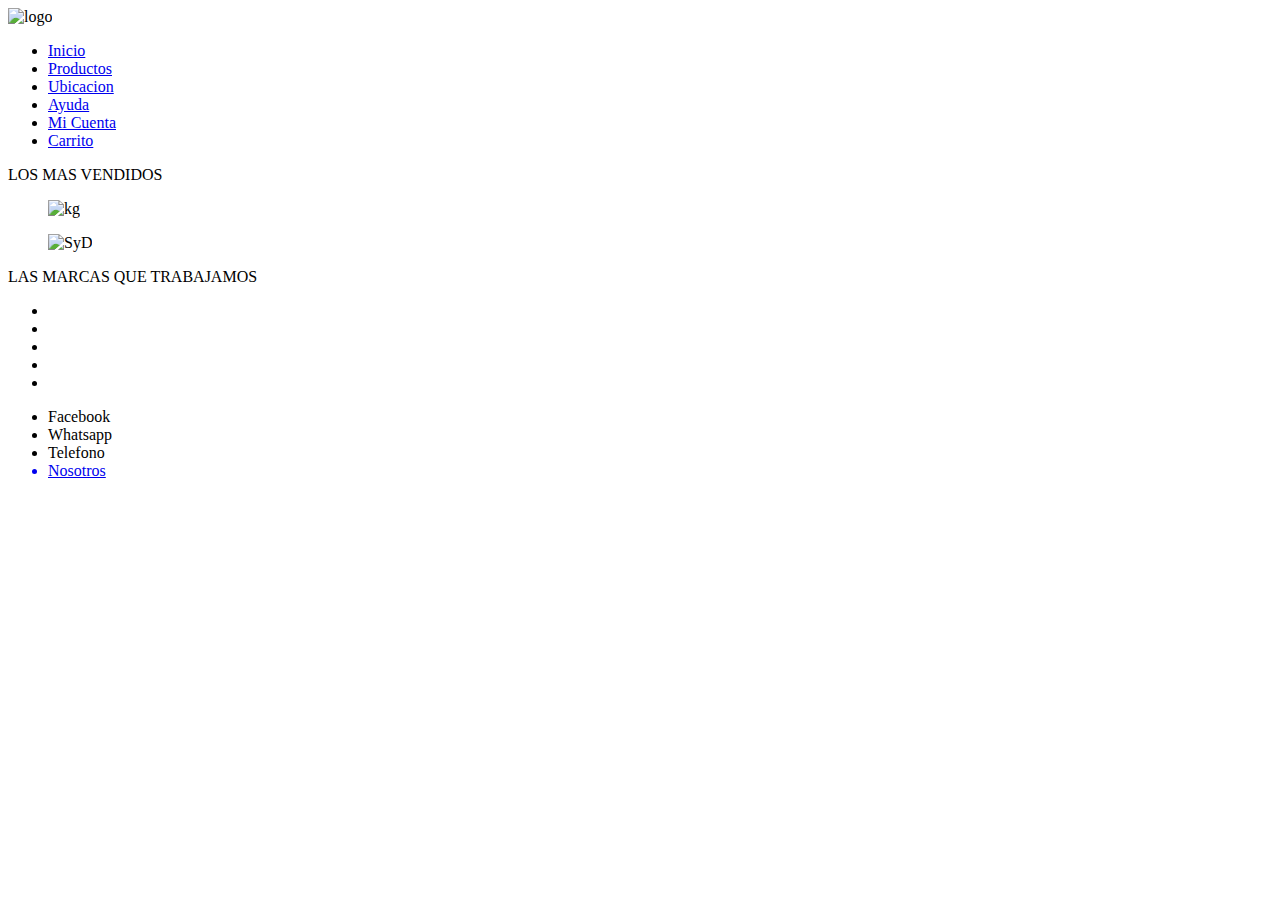
==== index.html @ 09f099ac "first commit" ====
<!DOCTYPE html>
<html lang="en">
<head>
    <meta charset="UTF-8">
    <meta http-equiv="X-UA-Compatible" content="IE=edge">
    <meta name="viewport" content="width=device-width,user-scalable=no, initial-scale=1.0, minimum-scale=1.0, maximum-scale=1.0">
    <meta name="viewport" content="width=device-width, initial-scale=1.0">
    <link rel="stylesheet" href="./css/style.css" />
    <title>refaPinotepa</title>
</head>
<body> 
    <header>
        <img id=img-center src="./img/refa logo.jpg" alt=" logo" height="100" width="160">
         <nav class="menu_nav">
            <ul>
                <li><a href="./index.html">Inicio</a></li>
                <li><a href="./paginas/productos.html">Productos</a></li>
                <li><a href="./paginas/ubicacion.html">Ubicacion</a></li>
                <li><a href="./paginas/ayuda.html">Ayuda</a></li>
                <li><a href="./paginas/mi_cuenta.html">Mi Cuenta</a></li>
                <li><a href="./paginas/carrito.html">Carrito</a></li>
            </ul>
        </nav>
    </header>
    <p class="subtitulo"> LOS MAS VENDIDOS </p>
    <main>
        <section class="zoom2">
            <figure>
                <img src="./img/kg.png" alt="kg">
            </figure>
        </section>
        <section class="zoom1">
            <figure>
                 <img src="./img/syd.jpg" alt="SyD">
            </figure>
        </section>
    </main>
    <p class="subtitulo2">LAS MARCAS QUE TRABAJAMOS</p>
    <div class="slider-frame">
        <ul>
            <li><img id="marca1" src="./img/marca1.jpg" alt=""></li>
            <li><img id="marca2" src="./img/marca2.jfif" alt=""></li>
            <li><img id="marca3" src="./img/marca3.jfif" alt=""></li>
            <li><img id="marca4" src="./img/marca4.jfif" alt=""></li>
            <li><img id="marca5" src="./img/marca5.jpg" alt=""></li>
        </ul>
    </div>
    <footer>
        <ul>
            <li>Facebook</li>
            <li>Whatsapp</li>
            <li>Telefono</li>
            <a class="nosotros" href="./paginas/nosotros.html">
                <li>Nosotros</li>
            </a>
        </ul>
    </footer>
</body>
</html>
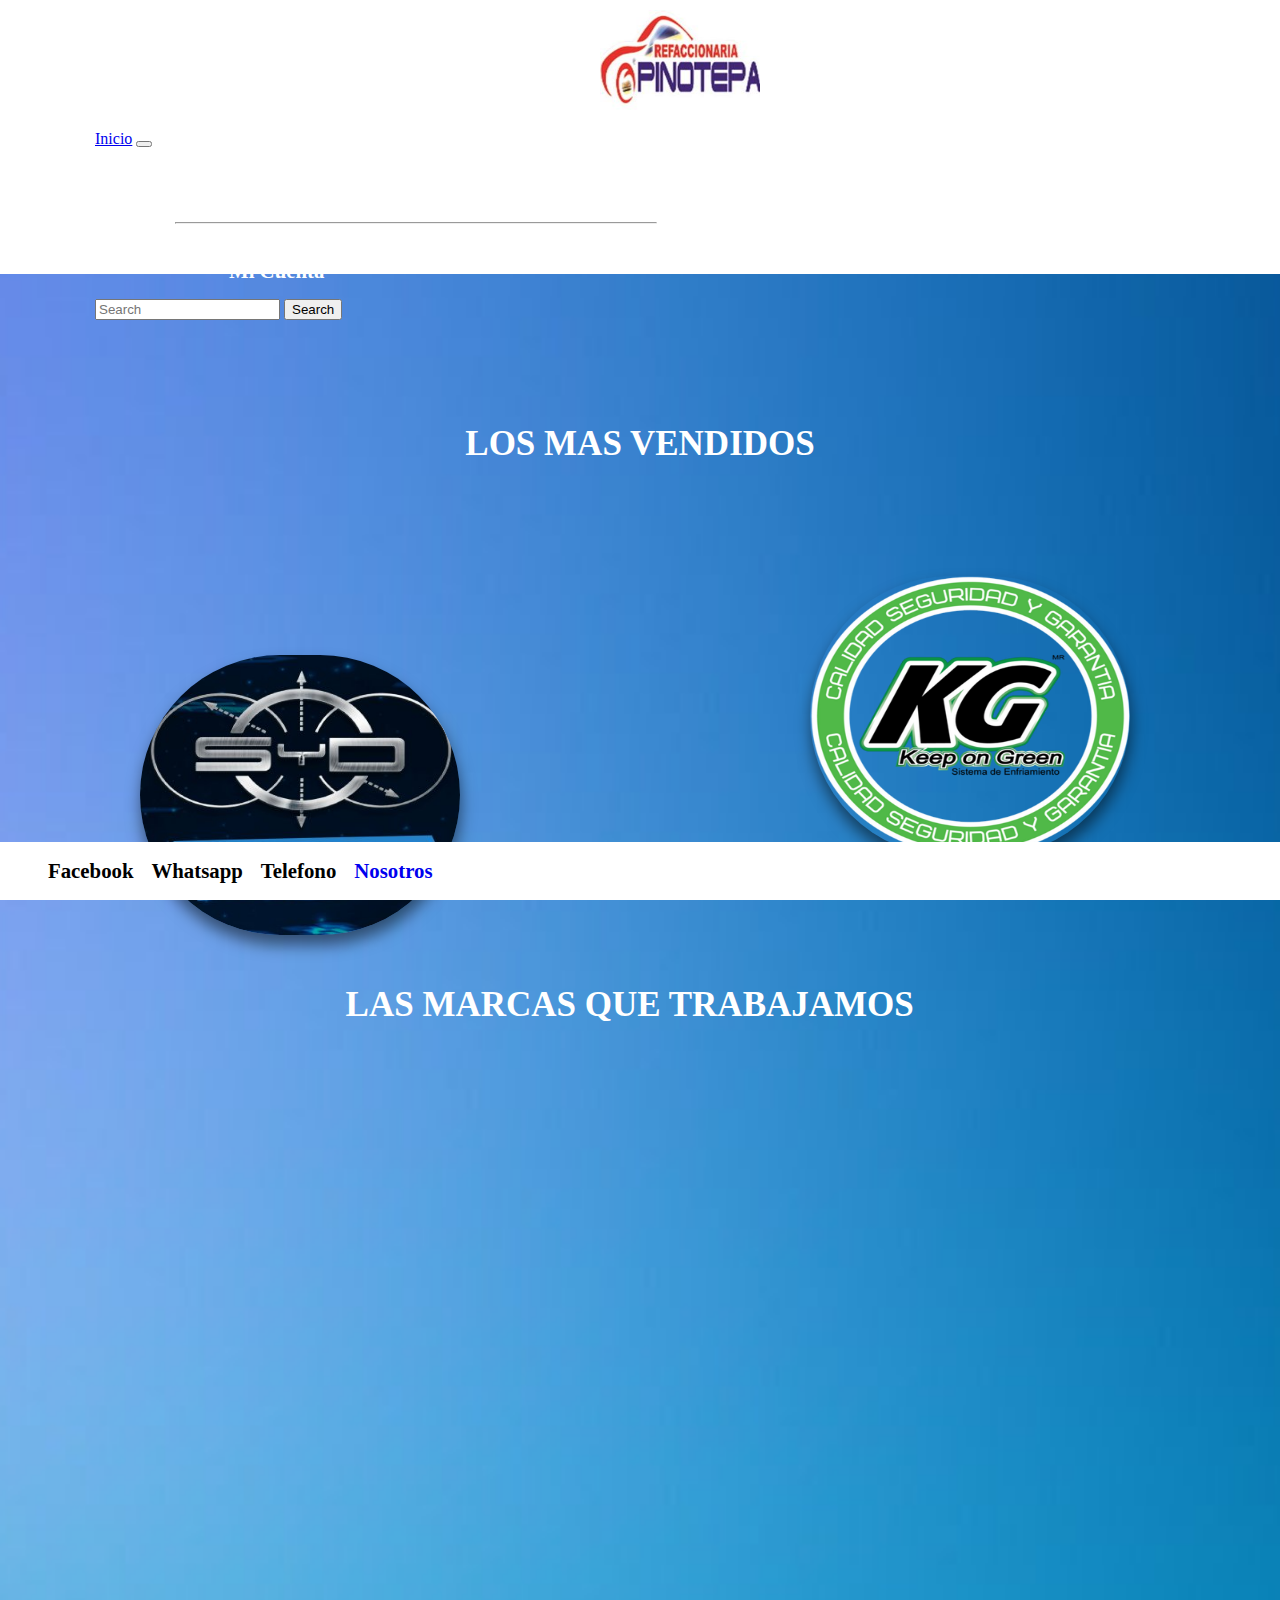
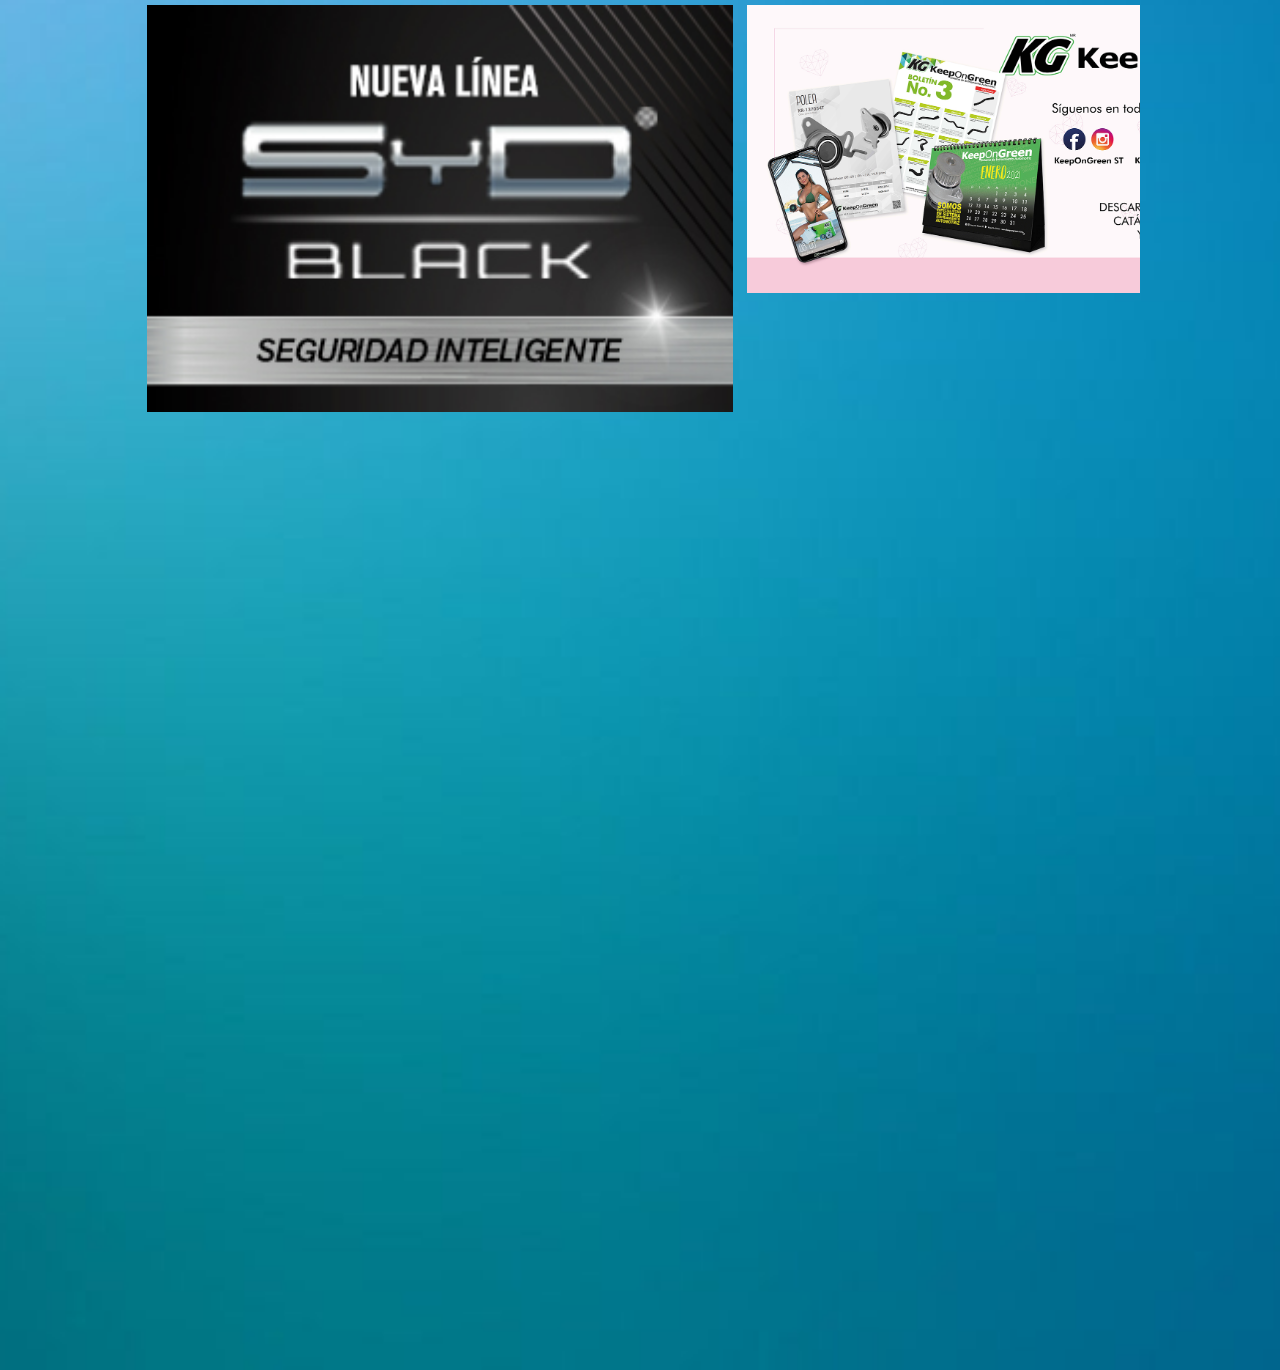
==== commit f3099b93: "nabvar_responsive" ====
--- a/index.html
+++ b/index.html
@@ -5,23 +5,50 @@
     <meta http-equiv="X-UA-Compatible" content="IE=edge">
     <meta name="viewport" content="width=device-width,user-scalable=no, initial-scale=1.0, minimum-scale=1.0, maximum-scale=1.0">
     <meta name="viewport" content="width=device-width, initial-scale=1.0">
+    <link href="https://cdn.jsdelivr.net/npm/bootstrap@5.3.0-alpha1/dist/css/bootstrap.min.css" rel="stylesheet" integrity="sha384-GLhlTQ8iRABdZLl6O3oVMWSktQOp6b7In1Zl3/Jr59b6EGGoI1aFkw7cmDA6j6gD" crossorigin="anonymous">
     <link rel="stylesheet" href="./css/style.css" />
     <title>refaPinotepa</title>
 </head>
 <body> 
-    <header>
+     <header>
         <img id=img-center src="./img/refa logo.jpg" alt=" logo" height="100" width="160">
-         <nav class="menu_nav">
-            <ul>
-                <li><a href="./index.html">Inicio</a></li>
-                <li><a href="./paginas/productos.html">Productos</a></li>
-                <li><a href="./paginas/ubicacion.html">Ubicacion</a></li>
-                <li><a href="./paginas/ayuda.html">Ayuda</a></li>
-                <li><a href="./paginas/mi_cuenta.html">Mi Cuenta</a></li>
-                <li><a href="./paginas/carrito.html">Carrito</a></li>
-            </ul>
-        </nav>
-    </header>
+        <nav id="menunav" class="navbar navbar-expand-lg bg-body-tertiary">
+            <div class="container-fluid">
+              <a class="navbar-brand" href="./index.html" >Inicio</a>
+              <button class="navbar-toggler" type="button" data-bs-toggle="collapse" data-bs-target="#navbarSupportedContent" aria-controls="navbarSupportedContent" aria-expanded="false" aria-label="Toggle navigation">
+                <span class="navbar-toggler-icon"></span>
+              </button>
+              <div class="collapse navbar-collapse" id="navbarSupportedContent">
+                <ul class="navbar-nav me-auto mb-2 mb-lg-0">
+                  <li class="nav-item">
+                    <a class="nav-link active" aria-current="page" href="./paginas/ubicacion.html">Ubicacion</a>
+                  </li>
+                  <li class="nav-item">
+                    <a class="nav-link" href="./paginas/ayuda.html">Ayuda</a>
+                  </li>
+                  <li class="nav-item dropdown">
+                    <a class="nav-link dropdown-toggle" href="../PreEntrega2-BasalduNicio-main/paginas/productos.html" role="button" data-bs-toggle="dropdown" aria-expanded="false">
+                      Productos
+                    </a>
+                    <ul class="dropdown-menu">
+                      <li><a class="dropdown-item" href="./paginas/ngkbujias.html">Action</a></li>
+                      <li><a class="dropdown-item" href="#">Another action</a></li>
+                      <li><hr class="dropdown-divider"></li>
+                      <li><a class="dropdown-item" href="#">Something else here</a></li>
+                    </ul>
+                  </li>
+                  <li class="nav-item">
+                    <a class="nav-link" href="./paginas/mi_cuenta.html">Mi Cuenta</a>
+                  </li>
+                </ul>
+                <form class="d-flex" role="search">
+                  <input class="form-control me-2" type="search" placeholder="Search" aria-label="Search">
+                  <button class="btn btn-outline-success" type="submit">Search</button>
+                </form>
+              </div>
+            </div>
+          </nav>
+     </header>
     <p class="subtitulo"> LOS MAS VENDIDOS </p>
     <main>
         <section class="zoom2">
@@ -55,5 +82,6 @@
             </a>
         </ul>
     </footer>
+    <script src="https://cdn.jsdelivr.net/npm/bootstrap@5.3.0-alpha1/dist/js/bootstrap.min.js" integrity="sha384-mQ93GR66B00ZXjt0YO5KlohRA5SY2XofN4zfuZxLkoj1gXtW8ANNCe9d5Y3eG5eD" crossorigin="anonymous"></script>
 </body>
 </html>--- a/css/style.css
+++ b/css/style.css
@@ -0,0 +1,638 @@
+body {
+    align-items: center;
+    margin: 0;
+    background-color: white;
+    background-size: cover;
+    background-position: center;
+    background-repeat: no-repeat;
+    background-image: url(../img/s.jpg)
+}
+header {
+    height: 194px;
+    padding: 40px;
+    align-items: center;
+    background-size: 10px;
+    background-color: rgb(255, 255, 255);
+    
+   
+    justify-content: space-between;
+}
+ul li a {
+ 
+    color: white;
+    display: inline;
+    text-decoration: none;
+    margin-left: 80px;
+    margin-right: 0px;
+ 
+}
+
+ul li  {
+    margin-top: 25px;
+    margin: 0px 7px;
+   display: inline;
+   text-align: initial;
+   font-weight: bold;
+   list-style: none;
+   font-size: 1.3rem
+}
+
+
+footer {
+    margin-top: 700px;
+    background-color: white;
+    padding: 1px;
+    position: sticky;
+    bottom: 0px;
+
+}
+
+.subtitulo {
+    margin-top: 150px;
+    margin-bottom: 175px;
+    text-align: center;
+    font-weight: bold;
+    font-size: 35px;
+    color: white;
+}
+.subtitulo2 {
+    position: absolute;
+    top: 950px;
+    left: 27%;
+    font-size: 35px;
+    color: white;
+    font-weight: bold;
+}
+#img-center {
+    position: absolute;
+    top: 10px;
+    left: 600px;
+
+}
+.zoom1 {
+    margin-left: 100px;
+    align-items: left;
+    justify-content: left;
+    display: flex;
+    width: 100%;
+    height: 100vh;
+
+}
+.zoom1 figure {
+    box-shadow: 1px 10px 15px rgba(0,0,0,0.50);
+    border-radius: 200px;
+    width: 320px;
+    height: 280px;
+    overflow: hidden;
+    transition: all 500ms ease;
+}
+.zoom1 figure img {
+    transition: all 500ms ease;
+    width: 100%;
+    height: 100%;
+
+}
+.zoom1 figure img:hover {
+    transform: scale(1.2);
+    cursor: pointer;
+}
+.zoom2 {
+    position: absolute;
+    top: 560px;
+    left: 770px;
+    right: 0px;
+    display: flex;
+    width: 100%;
+    height: 100vh;
+}
+.zoom2 figure {
+    box-shadow: 1px 10px 15px rgba(0,0,0,0.50);
+    border-radius: 200px;
+    width: 320px;
+    height: 280px;
+    overflow: hidden;
+    transition: all 500ms ease;
+}
+.zoom2 figure img {
+    transition: all 500ms ease;
+    width: 100%;
+    height: 100%;
+}
+.zoom2 figure img:hover {
+    transform: scale(1.2);
+    cursor: pointer;
+}
+nav {
+    display: inline;
+    margin-top: 100px;
+}
+.sucursal {
+    font-size: 25px;
+    font-weight: bold;
+    margin-left: 200px;
+    margin-top: 125px;
+    text-align: left;
+    color: white;
+   
+
+}
+
+.mapa {
+    width: 400px;
+    height: 500px;
+    border-radius: 30px;
+    margin-top: 4s0px;
+    margin-left: 700px;
+}
+#vocho {
+    font-size: 100px;
+   position: absolute;
+   top: 500px;
+   left: 200px;
+}
+.boton_de_ayuda {
+    position: absolute;
+    left: 350px;
+    top: 200px;
+}
+
+.escribenos {
+    font-size: 30px;
+    padding: 300px;
+    text-align: left;
+    color: white;
+    font-family: 'Lucida Sans', 'Lucida Sans Regular', 'Lucida Grande', 'Lucida Sans Unicode', Geneva, Verdana, sans-serif;
+}
+.mail {
+    font-size: 25px;
+    list-style: none;
+    font-weight: bold;
+    position: absolute;
+    top: 610px;
+    left: 630px;
+}
+.formulario {
+    position: absolute;
+    top: 90%;
+    left: 50%;
+    transform: translate(-50%,-50%);
+    width: 400px;
+    background: white;
+    border-radius: 10px;
+}
+.formulario h1 {
+    text-align: center;
+    padding: 0 0 20px 0;
+    border-bottom: 1px solid silver;
+}
+.formulario form {
+    padding: 0 40px;
+    box-sizing: border-box;
+}
+form .username {
+    position: relative;
+    border-bottom: 2px solid #adadad;
+    margin: 30px 0;
+}
+.username input {
+    width: 100%;
+    padding: 0 5px;
+    height: 40px;
+    font-size: 16px;
+    border: none;
+    background: none;
+    outline: none;
+}
+.username label {
+    position: absolute;
+    top: 50%;
+    left: 5px;
+    color: #adadad;
+    transform: translateY(-50%);
+    font-size: 16px;
+    pointer-events: none;
+}
+.contrasena input {
+    color: #adadad;
+    width: 100%;
+    padding: 0 5px;
+    height: 40px;
+    font-size: 16px;
+    border: none;
+    background: none;
+    outline: none;
+}
+.contrasena label {
+    position: absolute;
+    top: 50%;
+    left: 45px;
+    color: #adadad;
+    transform: translateY(20%);
+    font-size: 16px;
+    pointer-events: none;
+}
+.username span::before{
+    content: '';
+    position: absolute;
+    top: 40px;
+    left: 0;
+    width: 100%;
+    height: 2px;
+    background: purple;
+}
+.recordar {
+    margin: -5px 0 20px 5px;
+    color: blue;
+    cursor: pointer;
+}
+.recordar:hover {
+    text-decoration: underline;
+}
+input[type=submit] {
+    width: 100%;
+    height: 50px;
+    border: 1px solid;
+    background: rgb(2, 164, 164);
+    border-radius: 25px;
+    font-size: 18px;
+    color: white;
+    cursor: pointer;
+    outline: none;
+}
+input[type="submit"]:hover {
+    border-color: blueviolet;
+    transition: .5s;
+}
+.registrarse a{
+    color: blue;
+    text-decoration: none;
+}
+.registrarse a:hover {
+    text-decoration: underline;
+}
+.carro {
+    font-size: 30px;
+    position: absolute;
+    top: 300px;
+    left: 300px;
+    text-align: left;
+    border: 2px solid black;
+    font-family: 'Lucida Sans', 'Lucida Sans Regular', 'Lucida Grande', 'Lucida Sans Unicode', Geneva, Verdana, sans-serif;
+   
+}
+.comprar {
+    border-radius: 10px;
+    background-color: rgb(20, 202, 202);
+    font-size: 30px;
+    position: absolute;
+    top: 550px;
+    left: 625px;
+
+}
+.bujias {
+    color: rgb(255, 255, 255);
+    font-family: 'Zen Dots', cursive;
+    display: flex;
+    font-size: 40px;
+    justify-content: left;
+    margin-top: 150px;
+    margin-bottom: 100px;
+    margin-left: 120px;
+}
+.bujiasimg {
+    display: flex;
+    justify-content: space-evenly;
+}
+#bujia1 {
+    width: 180px;
+    height: 180px;
+    border-radius: 25px;
+    cursor: pointer;
+}
+#bujia2 {
+    width: 180px;
+    height: 180px;
+    border-radius: 25px;
+    cursor: pointer;
+}
+#bujia3 {
+    width: 180px;
+    height: 180px;
+    border-radius: 25px;
+    cursor: pointer;
+}
+#bujia4 {
+    width: 180px;
+    height: 180px;
+    border-radius: 25px;
+    cursor: pointer;
+}
+
+.aceites {
+    color: white;
+    font-family: 'Zen Dots', cursive;
+    display: flex;
+    font-size: 40px;
+    justify-content: left;
+    margin-top: 120px;
+    margin-bottom: 120px;
+    margin-left: 120px;
+}
+.aceitesimg {
+    display: flex;
+    justify-content: space-evenly;
+}
+#aceite1 {
+    width: 180px;
+    height: 180px;
+    border-radius: 25px;
+    cursor: pointer;
+}
+#aceite2 {
+    width: 180px;
+    height: 180px;
+    border-radius: 25px;
+    cursor: pointer;
+}
+#aceite3 {
+    width: 180px;
+    height: 180px;
+    border-radius: 25px;
+    cursor: pointer;
+}
+#aceite4 {
+    width: 180px;
+    height: 180px;
+    border-radius: 25px;
+    cursor: pointer;
+}
+.slider-frame {
+    width: 1000px;
+    height: auto;
+    margin: 50px auto 0;
+    overflow: hidden;
+}
+.slider-frame ul {
+    animation: slide 15s infinite alternate ease-in-out; 
+display: flex;
+padding: 0px;
+width: 300%;
+}
+.slider-frame li {
+    list-style: none;
+    width: 50%;
+}
+.slider-frame img {
+    width: 100%;
+}
+@keyframes slide {
+    0%{margin-left: 0%;}
+    20%{margin-left: 0%;}
+
+    25%{margin-left: -100%;}
+    45%{margin-left: -100%;}
+
+    50%{margin-left: -200%;}
+    70%{margin-left: -200%;}
+
+    75%{margin-left: -300%;}
+    100%{margin-left: -300%;}
+}
+.ford {
+    color: white;
+    font-size: 40px;
+    text-align: center;
+    margin-top: 200px;
+    font-family: 'Gill Sans', 'Gill Sans MT', Calibri, 'Trebuchet MS', sans-serif;
+}
+.bujias_de_ford {
+    display: flex;
+    justify-content: space-evenly;
+    margin-top: 100px;
+}
+#ford1 {
+    width: 180px;
+    height: 180px;
+    border-radius: 0px;
+    cursor: pointer;
+}
+#ford2 {
+    width: 180px;
+    height: 180px;
+    border-radius: 0px;
+    cursor: pointer;
+}
+#ford3 {
+    width: 180px;
+    height: 180px;
+    border-radius: 0px;
+    cursor: pointer;
+}
+#ford4 {
+    width: 180px;
+    height: 180px;
+    border-radius: 0px;
+    cursor: pointer;
+}
+.che {
+    color: white;
+    font-size: 40px;
+    text-align: center;
+    margin-top: 200px;
+    margin-bottom: 100px;
+    font-family: 'Gill Sans', 'Gill Sans MT', Calibri, 'Trebuchet MS', sans-serif;
+}
+.bujias_che {
+    display: flex;
+    justify-content: space-evenly;
+}
+#che1 {
+    width: 180px;
+    height: 180px;
+    border-radius: 0px;
+    cursor: pointer;
+}
+#che2 {
+    width: 180px;
+    height: 180px;
+    border-radius: 0px;
+    cursor: pointer;
+}
+#che3 {
+    width: 180px;
+    height: 180px;
+    border-radius: 0px;
+    cursor: pointer;
+}
+#che4 {
+    width: 180px;
+    height: 180px;
+    border-radius: 0px;
+    cursor: pointer;
+}
+.nosotros {
+    text-decoration: none;
+}
+.container {
+    position: absolute;
+   top: 300px;
+    display: grid;
+    grid-template-columns: 1fr 1fr ;
+    gap: 10px;
+    margin: 10px;
+
+}
+.card {
+    background-color: rgb(126, 97, 228);
+    padding: 15px;
+    border-radius: 5px;
+    display: flex;
+    justify-content: space-around;
+    flex-direction: column;
+    align-items: center;
+}
+#mision {
+    height: 200px;
+    width: 200px;
+}
+.text_mision {
+font-size: 20px;
+}
+#empresa {
+    height: 200px;
+    width: 200px;
+
+}
+.text_empresa {
+    font-size: 20px;
+}
+#menunav {
+    position: absolute;
+    top: 30px;
+    left: 95px;
+}
+
+@media only screen and (max-width:768px){
+
+}
+@media only screen and (max-width:576px){
+    body {
+        background-size: 500rem;
+    }
+    footer {
+        margin-top: 1700px;
+    }
+    
+    .menu_nav {
+        display: initial;
+    }
+    .zoom1 {
+        position: absolute;
+        top: 500px;
+    }
+    .zoom2 {
+        position: absolute;
+        top: 900px;
+        left: 100px;
+    }
+    .subtitulo {
+        position: absolute;
+        top: 200px;
+        left: 100px;
+    }
+    .subtitulo2 {
+        position: absolute;
+        top: 1300px;
+    }
+    .slider-frame {
+        width: 90%;
+        height: 90vh;
+        position: absolute;
+        top: 1380px;
+        margin-left: 30px;
+    }
+ .bujiasimg {
+    flex-direction: column;
+    position: absolute;
+    left: 50px;
+    top: 400px;
+ }
+ .aceitesimg{
+    flex-direction: column;
+    position: absolute;
+    left: 340px;
+    top: 400px;
+    
+ }
+ .bujias {
+    position: absolute;
+    top: 140px;
+    left: 0px;
+    margin-left: 80px;
+ }
+ .aceites {
+    position: absolute;
+    top: 170px;
+    left: 230px;
+ }
+ #vocho {
+    position: absolute;
+    left: 10px;
+    top: 497px;
+ }
+ .sucursal {
+    position: absolute;
+    top: 380px;
+    left: 20px;
+ }
+ .mapa {
+    position: absolute;
+   margin-top: 510px;
+    margin-left: 50px;
+    margin-bottom: 0px;
+ }
+.bujias_de_ford {
+    flex-wrap: wrap;
+    justify-content: flex-start;
+}
+.bujias_che {
+    flex-wrap: wrap;
+    justify-content: flex-start;
+} 
+#nav {
+    display: flex;
+}
+ul li a {
+    font-family: 'Lucida Sans', 'Lucida Sans Regular', 'Lucida Grande', 'Lucida Sans Unicode', Geneva, Verdana, sans-serif;
+    color: white;
+    font-size: 13px;
+    text-decoration: none;
+    margin-left: 0px;
+    margin-right: 0px;
+}
+#menunav {
+    position: absolute;
+    left: 0px;
+}
+#img-center {
+    position: absolute;
+    left: 200px;
+}
+.boton_de_ayuda {
+    position: absolute;
+    top: 400px;
+    left: 100px;
+    height: 200px;
+    width: 300px;
+}
+.escribenos {
+    position: absolute;
+    top: 300px;
+    right: 0px;
+}
+.mail {
+    position: absolute;
+    left: 180px;
+    top: 1188px;
+}
+}